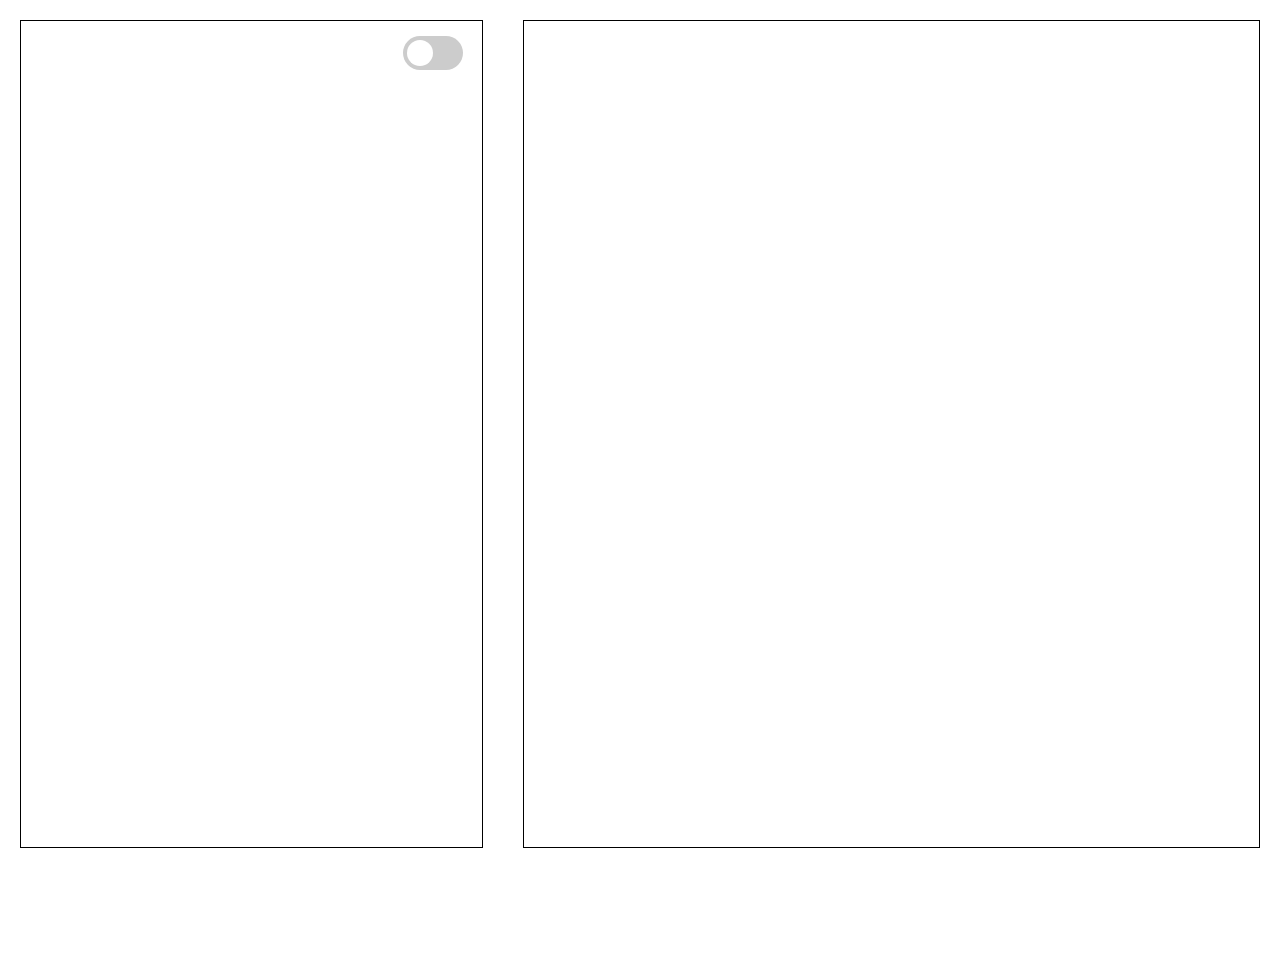
==== GD3 Interactive/page1.html @ f042d9e2 "Interactive Project to submit" ====
<html>
    <head>
        <title>Emotion Mixer</title>
        <link rel="stylesheet" href="./stylesheet.css">
        <script src="./myScript.js"></script>

        <link href="https://fonts.googleapis.com/css2?family=IBM+Plex+Sans&family=Koulen&display=swap" rel="stylesheet">
    </head>
    <body>
        <div class="wrapperMain">
            <div class="wrapperLeft">
                <div class="bar">
                    <div class="leftA">
                        <!-- <h2 class="aboutTitle">ABOUT</h2> -->
                    </div>
                    <div class="rightA">
                        <label class="switch">
                            <input type="checkbox">
                            <span class="slider"></span>
                        </label>
                    </div>
                </div>
                <div class="menu">
                    <div class="links">
                        <ul class="links__list" style="--item-total:8">
                          <li class="links__item" style="--item-count:1">
                            <a class="links__link" href="#" onclick="emotion_click('anger')">
                                <img class="red" src="./assets/circle.png" style="width:70px;"/>
                              <span class="links__text">ANGER</span>
                            </a>
                          </li>
                          <li class="links__item" style="--item-count:2">
                            <a class="links__link" href="#" onclick="emotion_click('anticipation')">
                                <img class="orange" src="./assets/circle.png" style="width:70px;"/>
                              <span class="links__text">ANTICIPATION</span></a>
                          </li>
                          <li class="links__item" style="--item-count:3">
                            <a class="links__link" href="#" onclick="emotion_click('joy')">
                                <img class="brightYellow" src="./assets/circle.png" style="width:70px;"/>
                              <span class="links__text">JOY</span></a>
                          </li>
                          <li class="links__item" style="--item-count:4">
                            <a class="links__link" href="#" onclick="emotion_click('trust')">
                                <img class="green" src="./assets/circle.png" style="width:70px;"/>
                              <span class="links__text">TRUST</span></a>
                          </li>
                          <li class="links__item" style="--item-count:5">
                            <a class="links__link" href="#" onclick="emotion_click('fear')">
                                <img class="darkGreen" src="./assets/circle.png" style="width:70px;"/>
                              <span class="links__text">FEAR</span></a>
                          </li>
                              <li class="links__item" style="--item-count:6">
                            <a class="links__link" href="#" onclick="emotion_click('suprise')">
                              <img class="blue" src="./assets/circle.png" style="width:70px;"/>
                              <span class="links__text">SUPRISE</span>
                            </a>
                          </li>
                                  <li class="links__item" style="--item-count:7">
                            <a class="links__link" href="#" onclick="emotion_click('sadness')">
                              <img class="darkBlue" src="./assets/circle.png" style="width:70px;"/>
                              <span class="links__text">SADNESS</span>
                            </a>
                          </li>
                                  <li class="links__item" style="--item-count:8">
                            <a class="links__link" href="#" onclick="emotion_click('disgust')">
                              <img class="purple" src="./assets/circle.png" style="width:70px;"/>
                              <span class="links__text">DISGUST</span>
                            </a>
                          </li>
                        </ul>
                    </div>
                </div>
            </div>
            <div class="wrapperRight">
                <div id="titles" class="emotionSubTitle" style="visibility: hidden;">
                    <h2 id="mixEmotion" class="aboutTitle">JOY + ANTICIPATION</h2>
                    <h1 id="emotionName" class="emotionPicked">OPTIMISM</h1>
                </div>
                <div id="colors" class="emotions" style="visibility: hidden;">
                    <div id="emotion1" class="emotionColor1">
                        <img id="imgEmot1" class="orange" src="./assets/circle.png" style="width:30vw;">
                    </div>
                    <div id="emotion2" class="emotionColor2">
                        <img id="imgEmot2" class="yellow" src="./assets/circle.png" style="width:30vw;">
                    </div>
                </div>
                <div id="descriptions" class="emotionDescription" style="visibility: hidden;">
                    <div class="generalDescription">
                        <p class="spacing" id="genDesc">Hopefullness and confidence about the future of the successful outcome of something.</p>
                    </div>
                    <div class="detailedDescription">
                        <p class="spacing" style="font-weight: bolder;">Similar words:</p>
                        <p class="spacing" id="similarWords">Hopefull, looking forward</p>
                        <p class="spacing" style="font-weight: bolder; margin-top: 5px;">Typical sensations:</p>
                        <p class="spacing" id="typicalSensations">Energized</p>
                        <p class="spacing" style="font-weight: bolder; margin-top: 5px;">What is it telling you?</p>
                        <p class="spacing" id="telling">The future is better than the present</p>
                        <p class="spacing" id="help"></p>
                    </div>
                </div>
            </div>
        </div>
    </body>
</html>
---- GD3 Interactive/stylesheet.css ----
body{
    background-color: white;
    margin: 0;
    height: 100%;
    width: 100%;
    overflow: hidden;

    font-family: 'IBM Plex Sans', sans-serif;

    animation: fadeInAnimation ease 3s;
    animation-iteration-count: 1;
    animation-fill-mode: forwards;
}

@keyframes fadeInAnimation {
    0% {
        opacity: 0;
    }
    100% {
        opacity: 1;
     }
}

.enterButton{
    background-color: transparent;
    font-family: 'IBM Plex Sans', sans-serif;
    font-size: 25px;
    letter-spacing: 4px;
    font-weight: bolder;
    width: 160px;
    border-radius: 10px;

}

.enterButton:hover{
    background-color: white;
}

.description{
    text-align: center;
    font-family: 'IBM Plex Sans', sans-serif;
    font-size: 40px;
    color: black;
    letter-spacing: 5px;
    width: 1000px;
}

.wording{
    text-align: center;
    position: fixed;
    top:10%;
    left: 16%;
    z-index: 10;
}

.titleFont{
    text-align: center;
    font-family: 'IBM Plex Sans', sans-serif;
    font-size: 110px;
    color: black;
    letter-spacing: 10px;
    margin-bottom: 0;
}


.sphere1 {
    border-radius: 50%;
    display: inline-block;
    position: relative;
  }
  
  .sphere1 img{
      height: 700px;
    border-radius: 50%;
    display: block;
    opacity: 90%;
    /* border: 1px solid #fff;*/
} 

.sphere1:after{
    content: "";
    display: block;
    width: 100%;
    height: 100%;
    border-radius: 50%;
    position: absolute;
    top: 0;
    left: 0;
    box-shadow: inset 10px 24px 40px 0px white, 
    inset -10px -24px 40px 0px white, 
    inset 20px -10px 40px 0px white, 
    inset -20px 10px 40px 0px white;
}

.yellow{
    filter: invert(100%) sepia(32%) saturate(4162%) hue-rotate(4deg) brightness(100%) contrast(89%)
}

.green{
    filter: invert(99%) sepia(31%) saturate(6171%) hue-rotate(57deg) brightness(89%) contrast(101%);
}

.blue{
    filter: invert(81%) sepia(29%) saturate(4821%) hue-rotate(151deg) brightness(97%) contrast(95%);
}

.purple{
    filter: invert(12%) sepia(63%) saturate(5978%) hue-rotate(277deg) brightness(68%) contrast(95%);
}

.darkBlue{
    filter: invert(9%) sepia(67%) saturate(4441%) hue-rotate(237deg) brightness(78%) contrast(108%);
}

.darkGreen{
    filter: invert(23%) sepia(42%) saturate(4441%) hue-rotate(133deg) brightness(71%) contrast(87%);
}

.brightYellow{
    filter: invert(97%) sepia(50%) saturate(1524%) hue-rotate(348deg) brightness(127%) contrast(101%);
}

.orange{
    filter: invert(51%) sepia(75%) saturate(1925%) hue-rotate(358deg) brightness(98%) contrast(111%);
}

.red{
    filter: invert(12%) sepia(63%) saturate(6026%) hue-rotate(357deg) brightness(89%) contrast(114%);
}

.invisible{
    
}

  .pos-1{
    position: absolute;
    top: -200px;
    left: -150px;
  }

  .pos-2{
    position: absolute;
    left: 700px;
    top: -50px;
  }

  .pos-3{
    position: absolute;
    left: 200px;
    top: 150px;
  }

  .pos-4{
    position: absolute;
    top: 400;
    left: 800px;
  }

  .wrapperMain{
    display: flex;
    justify-content: center;
  }

  .wrapperLeft{
    width: 500px;
    height: 92vh;
    border: 1px solid black;
    padding: 10px;
    margin: 20px;
    overflow:inherit;
  }

  .wrapperRight{
    width: 800px;
    height: 92vh;
    border: 1px solid black;
    margin: 20px;
    overflow:inherit;
  }

  .aboutTitle{
    font-family: 'IBM Plex Sans', sans-serif;
    font-size: 20px;
    color: black;
    letter-spacing: 5px;
    margin: 0;
  }

  .bar{
    display: flex;
    margin: 5px;
    width: 97%;
    justify-content: space-between;
  }

  .menu{
    letter-spacing: 2px;
  }

  .leftA{
    justify-content: left;
  }

  .rightA{
    justify-content: space-between;
  }

  .switch{
    position: relative;
    display: inline-block;
    width: 60px;
    height: 34px;
  }

  .switch input{
    opacity: 0;
    width: 0;
    height: 0;
  }

  .slider {
    position: absolute;
    cursor: pointer;
    top: 0;
    left: 0;
    right: 0;
    bottom: 0;
    background-color: #ccc;
    border-radius: 34px;
    -webkit-transition: .4s;
    transition: .4s;
  }
  
  .slider:before {
    position: absolute;
    content: "";
    height: 26px;
    width: 26px;
    left: 4px;
    bottom: 4px;
    background-color: white;
    border-radius: 50%;
    -webkit-transition: .4s;
    transition: .4s;
  }
  
  input:checked + .slider {
    background-color: #000000;
  }
  
  input:focus + .slider {
    box-shadow: 0 0 1px #000000;
  }
  
  input:checked + .slider:before {
    -webkit-transform: translateX(26px);
    -ms-transform: translateX(26px);
    transform: translateX(26px);
  }

/* this area deals with the menu system */

  :root {
    --base-grid: 8px;
    --colour-white: #fff;
    --colour-black: #1a1a1a;
  }
  
  *, :after, :before {
      box-sizing: border-box;
  }
  
  .links {
    --link-size: calc(var(--base-grid)*8);
    color: var(--colour-black);
    display: flex;
    justify-content: center;
    align-items: center;
    width: 100%;
    min-height: 100vh;
    padding-bottom: 180px;
  }
  
  .links__list {
    position: relative;
    list-style: none;
  }
  
  .links__item {
    width: var(--link-size);
    height: var(--link-size);
    position: absolute;
    top: 0;
    left: 0;
    margin-top: calc(var(--link-size)/-5);
    margin-left: calc(var(--link-size)/-5);
    --angle: calc(360deg/var(--item-total));
    --rotation: calc(140deg + var(--angle)*var(--item-count));
    transform: rotate(var(--rotation)) translate(calc(var(--link-size) + var(--base-grid)*8)) rotate(calc(var(--rotation)*-1));
  }
  
  .links__link {
    opacity: 0;
    animation: on-load .3s ease-in-out forwards;
    width: 100%;
    height: 100%;
    border-radius: 50%;
    position: relative;
    background-color: var(--colour-white);
    display: flex;
    flex-direction: column;
    justify-content: center;
    align-items: center;
    text-decoration: none;
    color: inherit;
  }
  
  .links__icon {
    width: calc(var(--base-grid)*8);
    height: calc(var(--base-grid)*8);
    transition: all .3s ease-in-out;
    fill: var(--colour-black);
  }
  
  .links__text {
    position: absolute;
    width: 100%;
    left: 0;
    text-align: center;
    height: calc(var(--base-grid)*2);
    font-size: calc(var(--base-grid)*2);
    display: none;
    bottom: calc(var(--base-grid)*8.5);
    animation: text .3s ease-in-out forwards;
  }
  
  .links__link:after {
    content: "";
    background-color: transparent;
    width: var(--link-size);
    height: var(--link-size);
    border: 1px solid var(--colour-black);
    display: block;
    border-radius: 50%;
    position: absolute;
    top: 0;
    left: 0;
    transition: all .3s cubic-bezier(.53,-.67,.73,.74);
    transform: none;
    opacity: 0;
  }
  
  .links__link:hover .links__icon {
    transition: all .3s ease-in-out;
    transform: translateY(calc(var(--base-grid)*-1));
  }
  
  .links__link:hover .links__text {
    display: block;
  }
  
  .links__link:hover:after {
    transition: all .3s cubic-bezier(.37,.74,.15,1.65);
    transform: scale(1.1);
    opacity: 1;
  }
  
  @keyframes on-load {
    0% {
      opacity: 0;
      transform: scale(.3);
    }
    70% {
      opacity: .7;
      transform: scale(1.1);
    }
    100% {
      opacity: 1;
      transform: scale(1);
    }
  }
  
  @keyframes text {
    0% {
      opacity: 0;
      transform: scale(0.3) translateY(0);
    }
    100% {
      opacity: 1;
      transform: scale(1) translateY(calc(var(--base-grid)*5));
    }
  }

.emotionSubTitle{
    width: 100%;
    text-align: center;
    padding-top: 25px;
}

.emotionPicked{
    width: 100%;
    text-align: center;
    font-size: 50px;
    letter-spacing: 8px;
    margin: 0;
}

.emotions{
    width: 100%;
}

.emotionColor1{
    position: absolute;
    margin-left: 7vw;
    margin-top: -5vh;
}

.emotionColor2{
    position: absolute;
    margin-left: 14vw;
    margin-top: -5vh;
}

.emotionDescription{
    height: 25vh;
    width: 100%;
    margin-top: 410px;
    border-top: 1px solid black;
    display: flex;
    justify-content: center;
}

.generalDescription{

    width: 350px;
    margin-right: 10px;
    letter-spacing: 2px;
    padding: 10px;
}

.detailedDescription{

    width: 350px;
    margin-left: 10px;
    letter-spacing: 2px;
    padding: 10px;
    font-size: 14px;
}

.spacing{
    margin: 0;
}
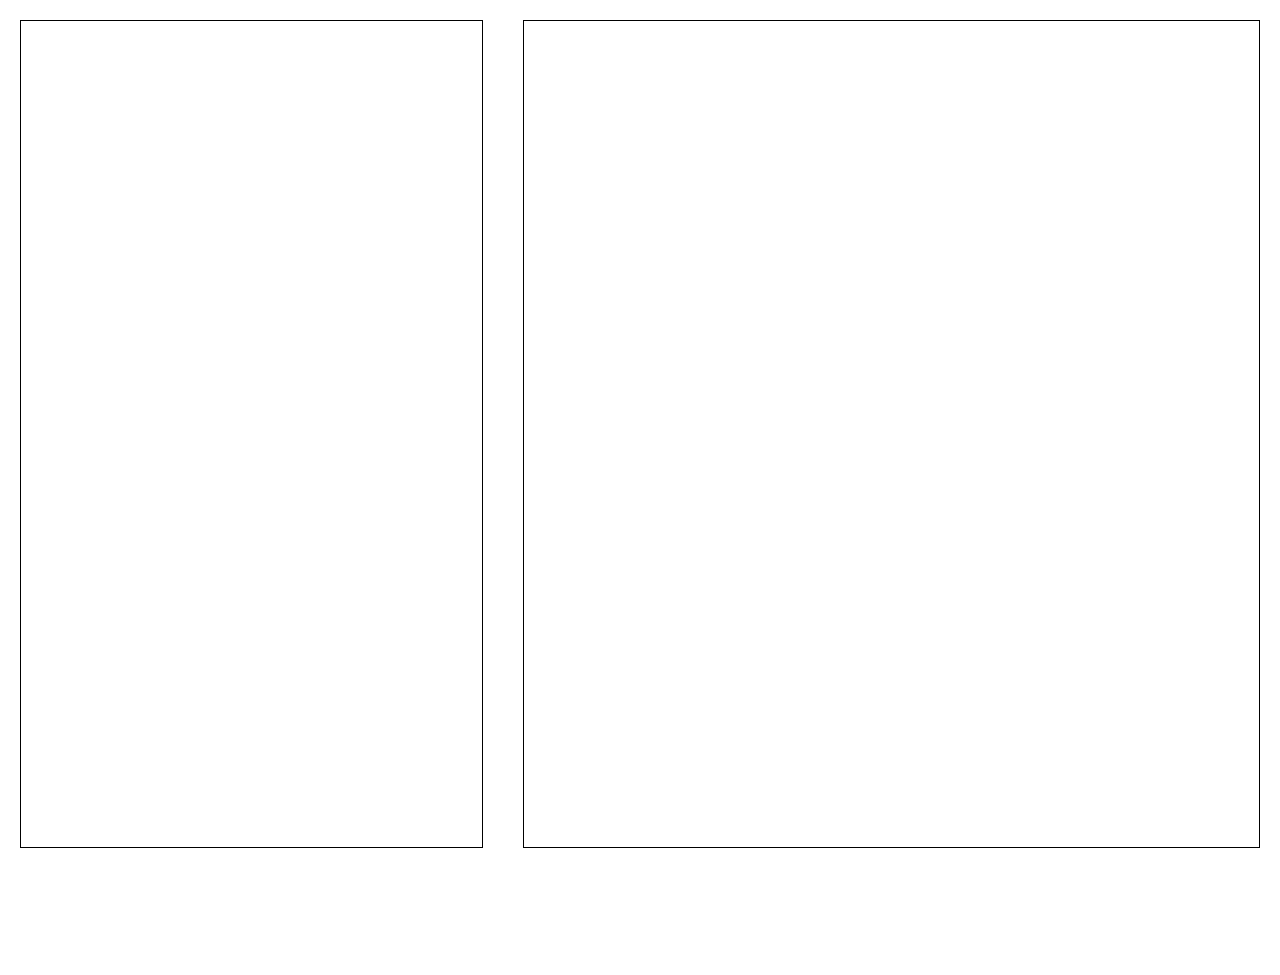
==== commit cf021582: "Final final!" ====
--- a/GD3 Interactive/page1.html
+++ b/GD3 Interactive/page1.html
@@ -16,7 +16,7 @@
                     <div class="rightA">
                         <label class="switch">
                             <input type="checkbox">
-                            <span class="slider"></span>
+                        
                         </label>
                     </div>
                 </div>
--- a/GD3 Interactive/stylesheet.css
+++ b/GD3 Interactive/stylesheet.css
@@ -218,45 +218,7 @@
     height: 0;
   }
 
-  .slider {
-    position: absolute;
-    cursor: pointer;
-    top: 0;
-    left: 0;
-    right: 0;
-    bottom: 0;
-    background-color: #ccc;
-    border-radius: 34px;
-    -webkit-transition: .4s;
-    transition: .4s;
-  }
-  
-  .slider:before {
-    position: absolute;
-    content: "";
-    height: 26px;
-    width: 26px;
-    left: 4px;
-    bottom: 4px;
-    background-color: white;
-    border-radius: 50%;
-    -webkit-transition: .4s;
-    transition: .4s;
-  }
-  
-  input:checked + .slider {
-    background-color: #000000;
-  }
-  
-  input:focus + .slider {
-    box-shadow: 0 0 1px #000000;
-  }
-  
-  input:checked + .slider:before {
-    -webkit-transform: translateX(26px);
-    -ms-transform: translateX(26px);
-    transform: translateX(26px);
-  }
+ 
 
 /* this area deals with the menu system */
 
